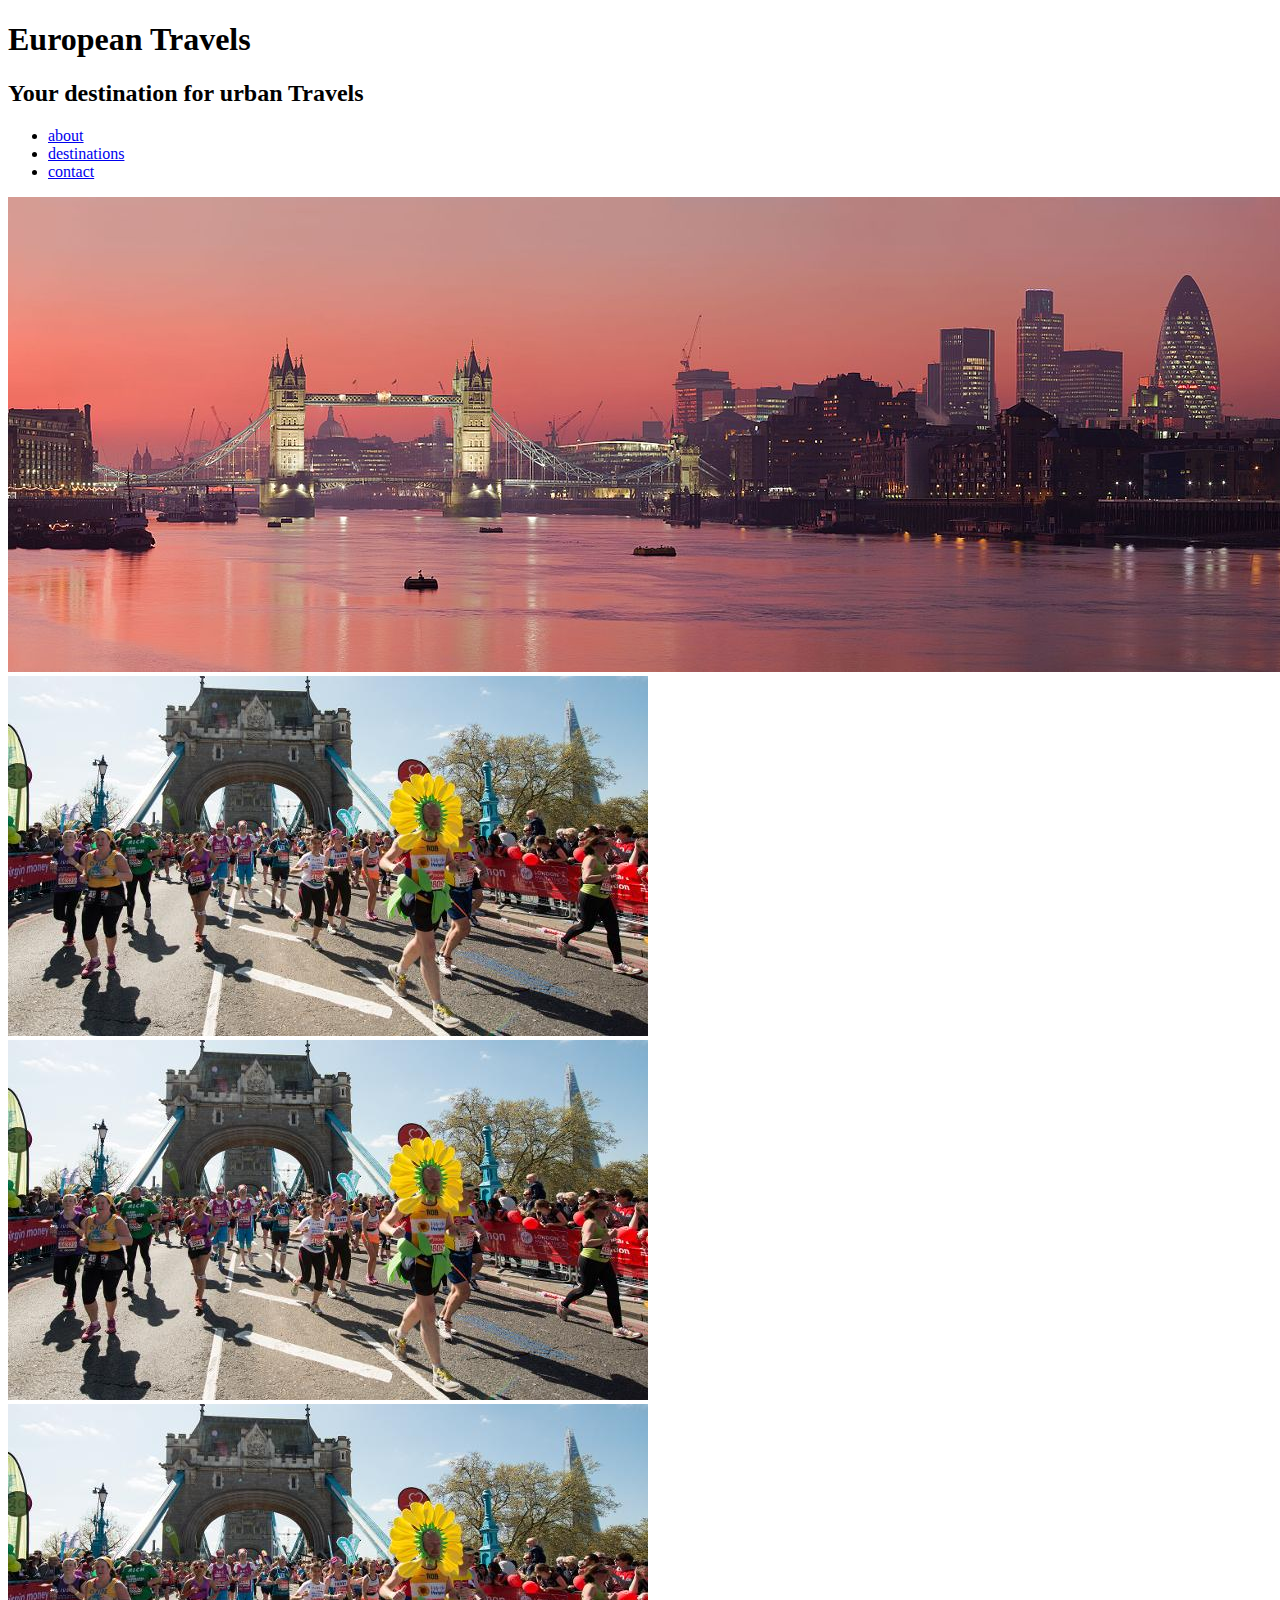
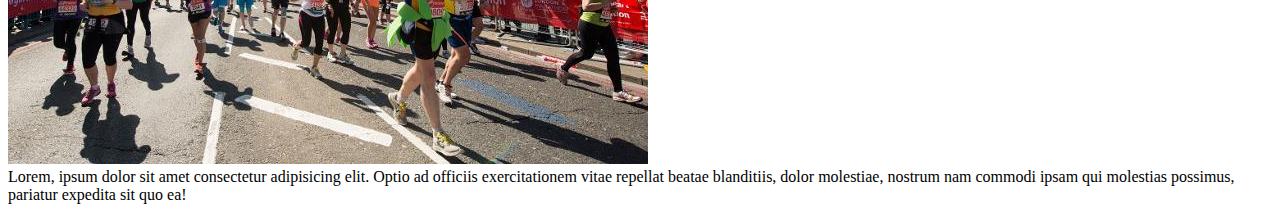
==== index.html @ 7d0bc9d3 "Rename index.html.html to index.html" ====
<!DOCTYPE html>
<html lang="en">
<head>
  <meta charset="UTF-8">
  <meta name="viewport" content="width=device-width, initial-scale=1.0">
  <title>European Travel Urban Destinations</title>
  <link rel="stylesheet" href="CSS/styles.css">
</head>
<body>
<div class="container">
<header>
  <h1>European Travels</h1>
  <h2>Your destination for urban Travels</h2>
</header>
<nav>
<ul>
 <li><a href="#">about</a></li>
 <li><a href="#">destinations</a></li>
 <li><a href="#">contact</a></li>
</ul>
</nav>
<main>
  <div class="hero">
    <img src="images/London_Thames_Sunset_panorama_-_Feb_2008.jpg">
  </div>
</main>
  <aside>
    <div class="left"><img src="images/virgin-money-london-marathon_photo-virgin-money-london-marathon_e3f5359893681b9c8b28d224bddd7a14.jpg" alt="london marathon"></div>
    <div class="middle"><img src="images/virgin-money-london-marathon_photo-virgin-money-london-marathon_e3f5359893681b9c8b28d224bddd7a14.jpg" alt="london marathon"></div>
    <div class="right"><img src="images/virgin-money-london-marathon_photo-virgin-money-london-marathon_e3f5359893681b9c8b28d224bddd7a14.jpg" alt="london marathon"></div>
  </aside>
  <footer>
    Lorem, ipsum dolor sit amet consectetur adipisicing elit. Optio ad officiis exercitationem vitae repellat beatae blanditiis, dolor molestiae, nostrum nam commodi ipsam qui molestias possimus, pariatur expedita sit quo ea!
  </footer>
</div>
</body>

</html>
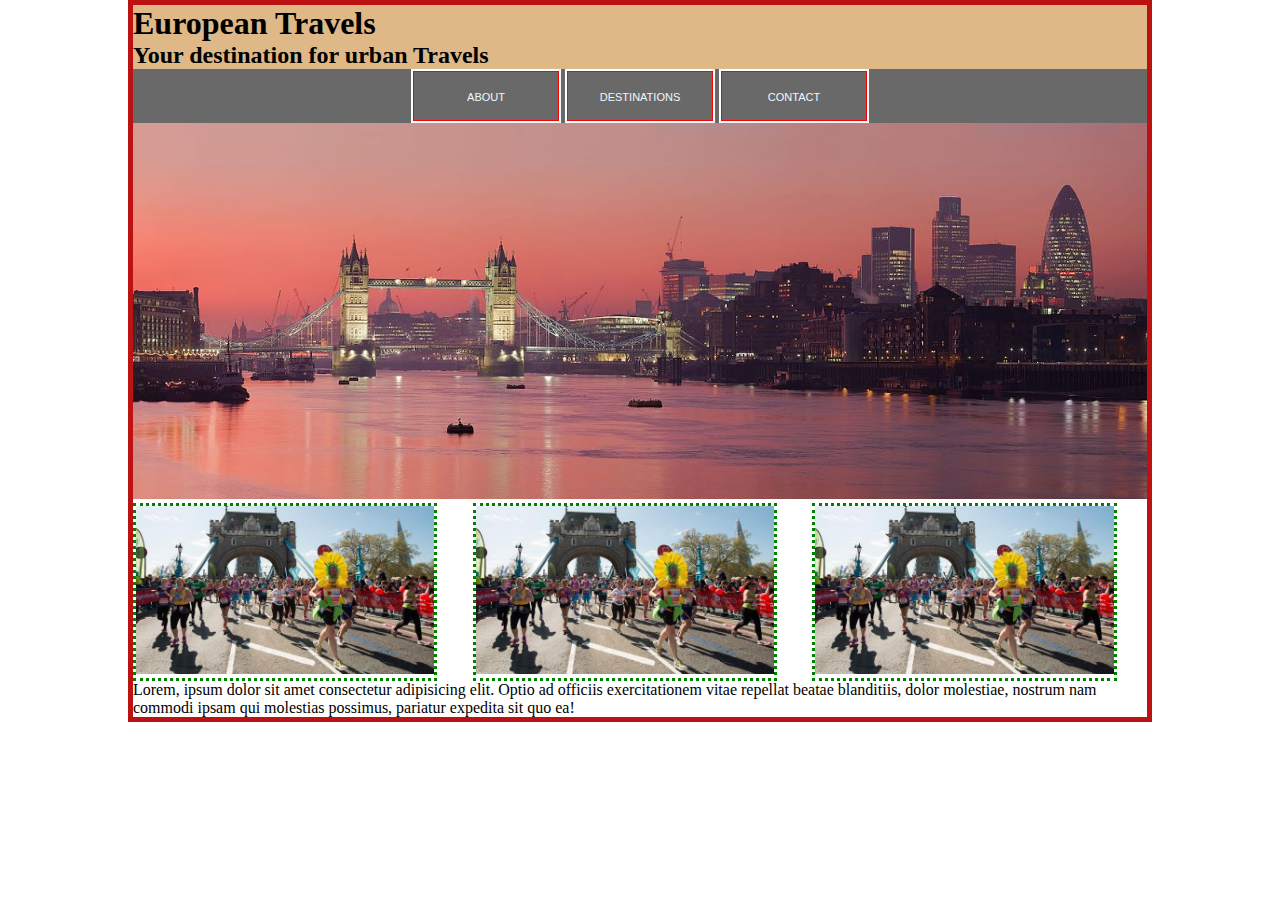
==== commit e56da6c3: "Update index.html" ====
--- a/index.html
+++ b/index.html
@@ -4,7 +4,7 @@
   <meta charset="UTF-8">
   <meta name="viewport" content="width=device-width, initial-scale=1.0">
   <title>European Travel Urban Destinations</title>
-  <link rel="stylesheet" href="CSS/styles.css">
+  <link rel="stylesheet" href="CSS/Styles.css">
 </head>
 <body>
 <div class="container">
--- a/CSS/Styles.css
+++ b/CSS/Styles.css
@@ -0,0 +1,58 @@
+
+    *{
+      box-sizing: border-box;
+      margin: 0;
+      padding: 0;
+    }
+    div.container{
+      border: 5px solid #bc1212;
+      width: 80%;
+      margin: 0 auto 0 auto;
+    }
+    header{
+      background-color: burlywood ;
+    }
+    .hero img{
+      width: 100%;
+    }
+    div.left, div.middle, div.right{
+      border:3px dotted green ;
+      width: 30% ;
+      margin-right: 3%;
+    }
+    
+    
+
+    
+    aside img{
+      width: 100%;
+    }
+    aside{
+      display: flex;
+      justify-content: space-between;
+    }
+    nav{
+      background-color: dimgrey;
+
+    }
+    ul{
+      text-align: center;
+
+    }
+    li{
+      display: inline-block;
+      width: 150px ;
+      border: 2px solid white;
+      line-height: 3em;
+      font-family: 'Gill Sans', 'Gill Sans MT', Calibri, 'Trebuchet MS', sans-serif;
+      font-variant: small-caps ;
+      
+
+    }
+    a{
+      color: aliceblue;
+      text-decoration: none;
+      border: 1px solid red;
+      display: block;
+
+    }
